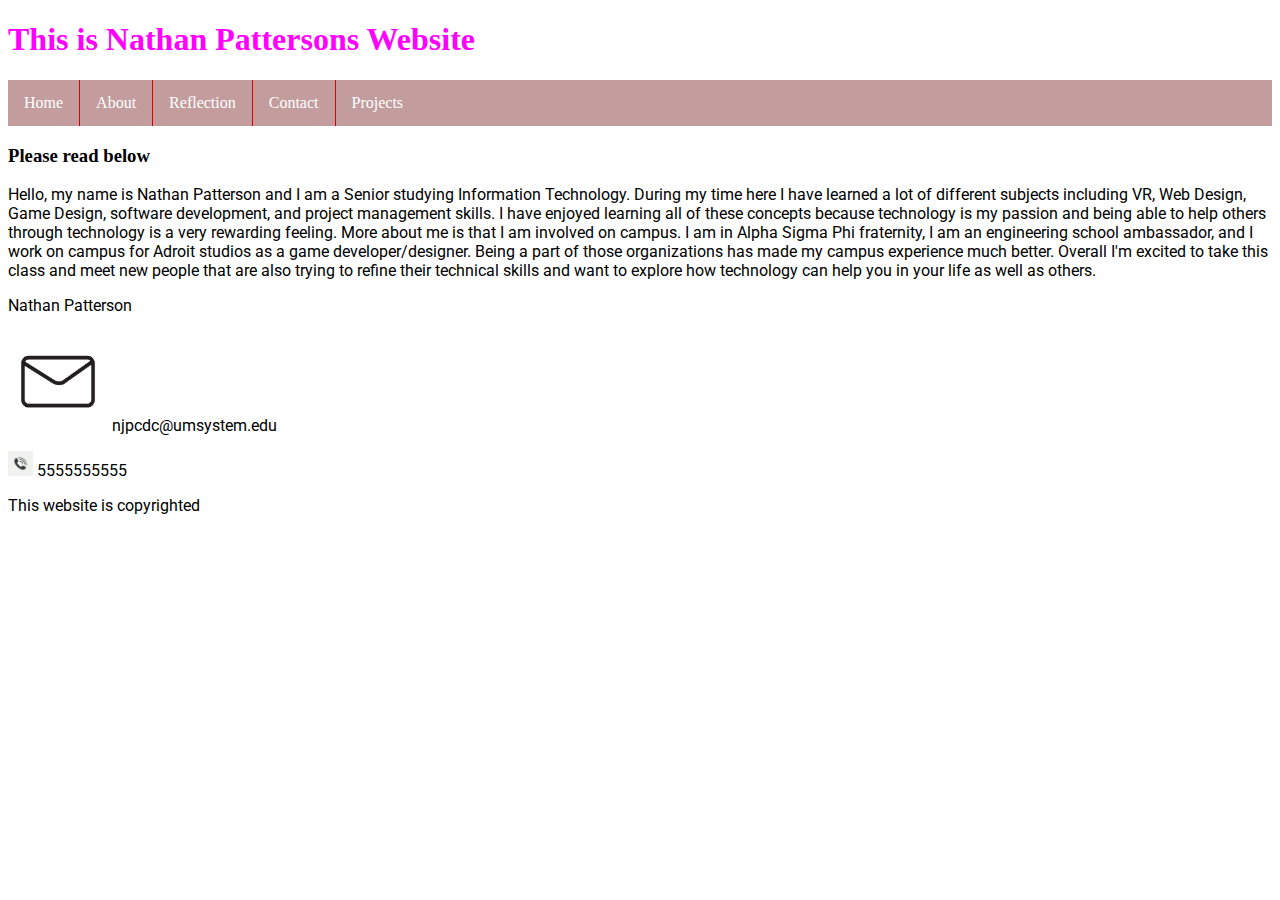
==== islt_730/index.html @ 628df707 "Update index.html" ====
<!-- This is the home page of the index page that is the first thing that the user lands on when accessing the website. Nathan Patterson. 9/1/2022 -->
<!DOCTYPE html>

<html lang="en-US">
<main>
<head>
            <meta charset="utf-8">
            <meta name="viewport" content="width=device-width, initial-scale=1">
            <title>Home Page</title>
            <link rel="stylesheet" href="style.css">
            <link rel="stylesheet" href="nav.css">
</head>

<header>
    <h1>This is Nathan Pattersons Website</h1>
    <link href="https://fonts.googleapis.com/css2?family=Roboto:wght@300&display=swap" rel="stylesheet">
</header>


<body>
<nav>
    <li><a href="index.html">Home</a></li>
    <li><a href="about.html">About</a></li>
     <li><a href="reflection.html">Reflection</a></li>
    <li><a href="#">Contact</a></li>
    <li class="dropdown">
    <a href="project.html" class="dropbtn">Projects</a>
    <div class="dropdown-content">
      <a href="#">Project 1</a>
      <a href="#">Project 2</a>
      <a href="#">Project 3</a>
    </div>
  </li>
</nav>
<h3>Please read below</h3>
 <p>Hello, my name is Nathan Patterson and I am a Senior studying Information Technology. During my time here I have learned a lot of different subjects including VR, Web Design, Game Design, software development, and project management skills. I have enjoyed learning all of these concepts because technology is my passion and being able to help others through technology is a very rewarding feeling. More about me is that I am involved on campus. I am in Alpha Sigma Phi fraternity, I am an engineering school ambassador, and I work on campus for Adroit studios as a game developer/designer. Being a part of those organizations has made my campus experience much better. Overall I'm excited to take this class and meet new people that are also trying to refine their technical skills and want to explore how technology can help you in your life as well as others. </p>   

</body>
</main>

<footer>
    <p class="grow">Nathan Patterson</p>
    
    <p class="grow">
                <img src="emailImage.jpg" alt="email" height="100" width="100"/>
                njpcdc@umsystem.edu
            </p>
    
    <p class="grow"> 
                <img src="phoneImage.jpg" alt="phone" height="25" width="25" />
                5555555555
            </p>
    <p class="grow">This website is copyrighted</p>
</footer>
</html>
---- islt_730/style.css ----
h1 {
    color: #f0f;
  }

.flex-container {
  display: flex;
  flex-direction: row;  
  background-color: DodgerBlue;
}

.flex-container > div {
  background-color: #f1f1f1;
  margin: 10px;
  padding: 20px;
  font-size: 30px;
}

.grow { transition: all .2s ease-in; }

.grow:hover { transform: scale(7); }


p {
  font-family: Roboto;
}

@import url('https://fonts.googleapis.com/css2?family=Roboto&display=swap');
font-family: 'Roboto', sans-serif;
---- islt_730/nav.css ----
nav {
    list-style-type: none;
    margin: 0;
    padding: 0;
    overflow: hidden;
    background-color:rgb(195, 157, 157);
  }
  
  li {
    float: left;
    border-right:1px solid rgb(218, 0, 0);
  }
  
  li:last-child {
    border-right: none;
  }
  
  li a {
    display: block;
    color: white;
    text-align: center;
    padding: 14px 16px;
    text-decoration: none;
  }
  
  li a:hover:not(.active) {
    background-color: #111;
  }
  
  .active {
    background-color: #000000;
  }
li a, .dropbtn {
  display: inline-block;
  color: white;
  text-align: center;
  padding: 14px 16px;
  text-decoration: none;
}

li a:hover, .dropdown:hover .dropbtn {
  background-color: red;
}

li.dropdown {
  display: inline-block;
}

.dropdown-content {
  display: none;
  position: absolute;
  background-color: #f9f9f9;
  min-width: 160px;
  box-shadow: 0px 8px 16px 0px rgba(0,0,0,0.2);
  z-index: 1;
}

.dropdown-content a {
  color: black;
  padding: 12px 16px;
  text-decoration: none;
  display: block;
  text-align: left;
}

.dropdown-content a:hover {background-color: #f1f1f1;}

.dropdown:hover .dropdown-content {
  display: block;
}
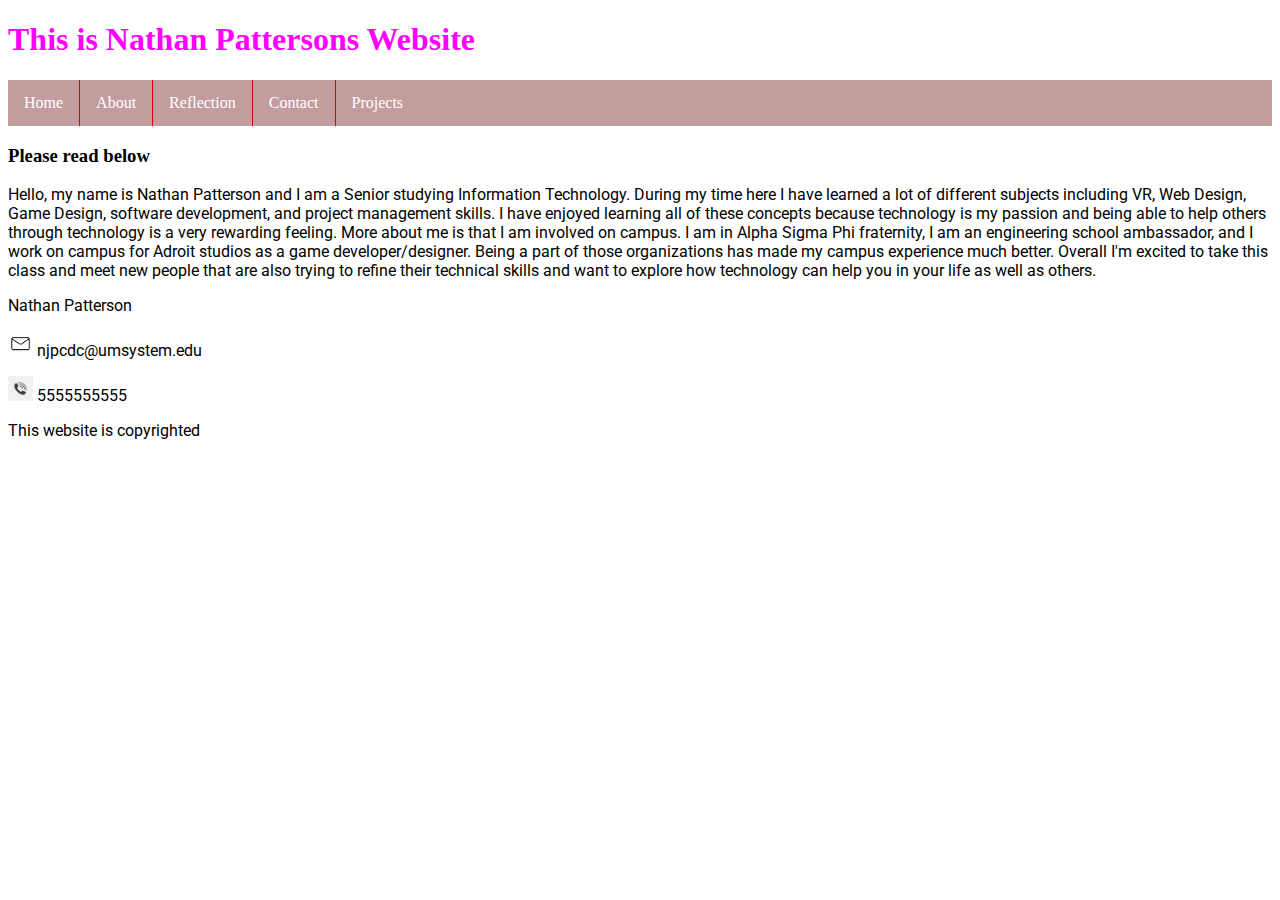
==== commit 7937f302: "Update index.html" ====
--- a/islt_730/index.html
+++ b/islt_730/index.html
@@ -42,7 +42,7 @@
     <p class="grow">Nathan Patterson</p>
     
     <p class="grow">
-                <img src="emailImage.jpg" alt="email" height="100" width="100"/>
+                <img src="emailImage.jpg" alt="email" height="25" width="25"/>
                 njpcdc@umsystem.edu
             </p>
     
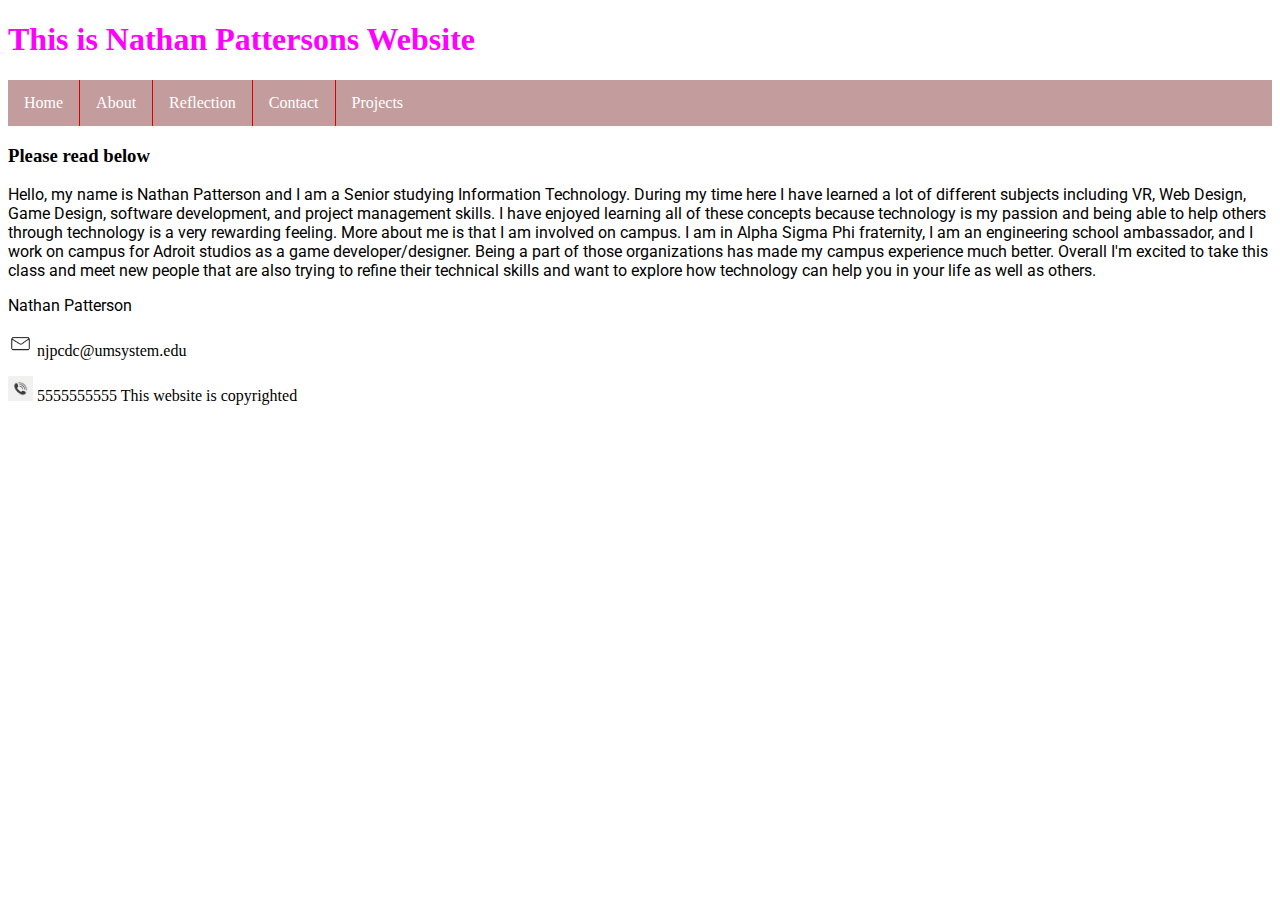
==== commit eb27e9ab: "Update index.html" ====
--- a/islt_730/index.html
+++ b/islt_730/index.html
@@ -41,15 +41,15 @@
 <footer>
     <p class="grow">Nathan Patterson</p>
     
-    <p class="grow">
-                <img src="emailImage.jpg" alt="email" height="25" width="25"/>
-                njpcdc@umsystem.edu
-            </p>
+    <img class="grow" src="emailImage.jpg" alt="email" height="25" width="25">
+                
+                njpcdc@umsystem.edu<p></p>
+        
     
-    <p class="grow"> 
-                <img src="phoneImage.jpg" alt="phone" height="25" width="25" />
+    
+                <img class="grow" src="phoneImage.jpg" alt="phone" height="25" width="25">
                 5555555555
-            </p>
-    <p class="grow">This website is copyrighted</p>
+            
+    This website is copyrighted
 </footer>
 </html>
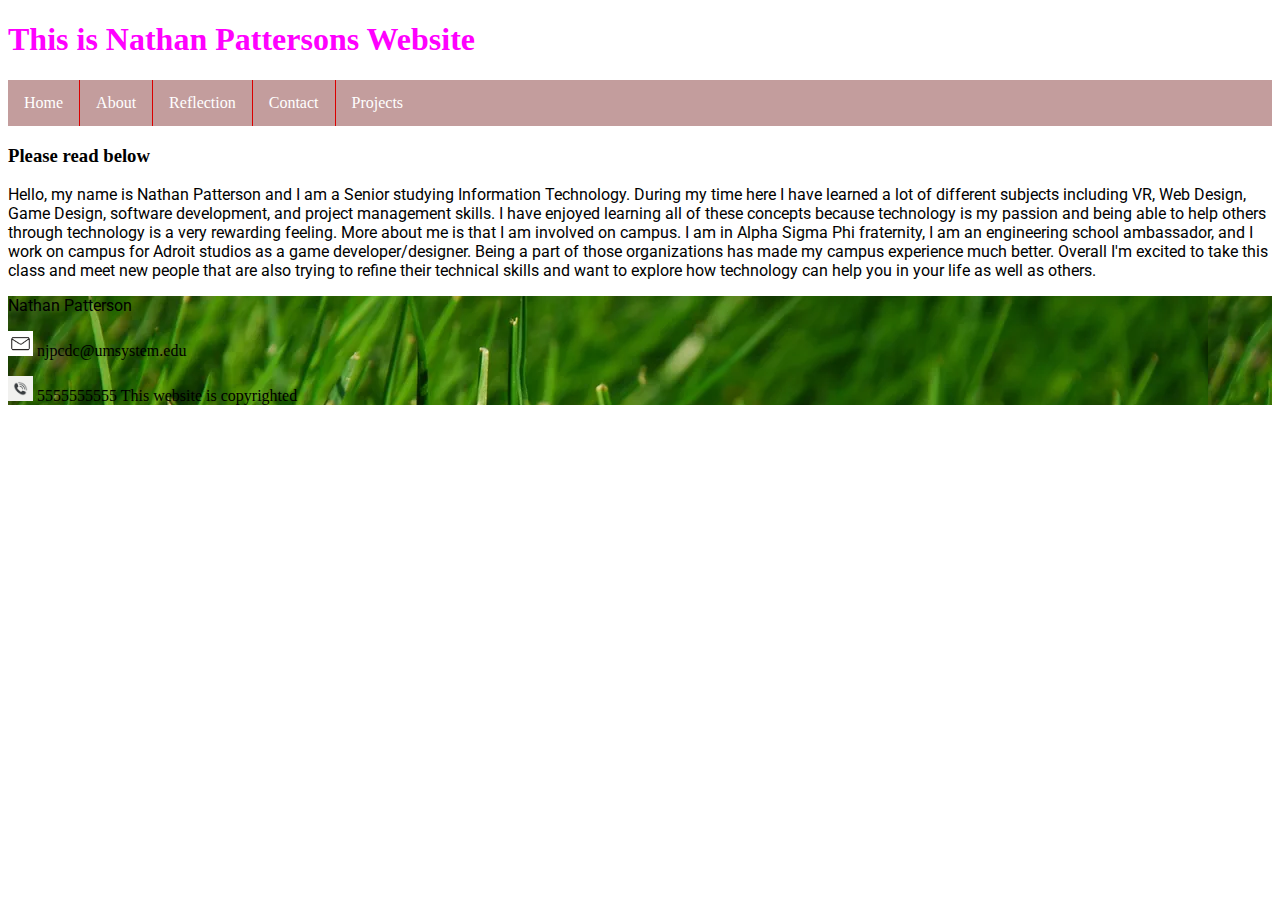
==== commit f52fbe1a: "Update index.html" ====
--- a/islt_730/index.html
+++ b/islt_730/index.html
@@ -9,6 +9,7 @@
             <title>Home Page</title>
             <link rel="stylesheet" href="style.css">
             <link rel="stylesheet" href="nav.css">
+            <link rel="icon" href="n.jpg" type="image/gif" sizes="16x16">
 </head>
 
 <header>
@@ -38,7 +39,7 @@
 </body>
 </main>
 
-<footer>
+<footer style="background-image: url('grass.jpg');">
     <p class="grow">Nathan Patterson</p>
     
     <img class="grow" src="emailImage.jpg" alt="email" height="25" width="25">
--- a/islt_730/style.css
+++ b/islt_730/style.css
@@ -26,3 +26,8 @@
 
 @import url('https://fonts.googleapis.com/css2?family=Roboto&display=swap');
 font-family: 'Roboto', sans-serif;
+
+body {
+    margin-left: 1in;
+    margin-right: 1in;
+}
